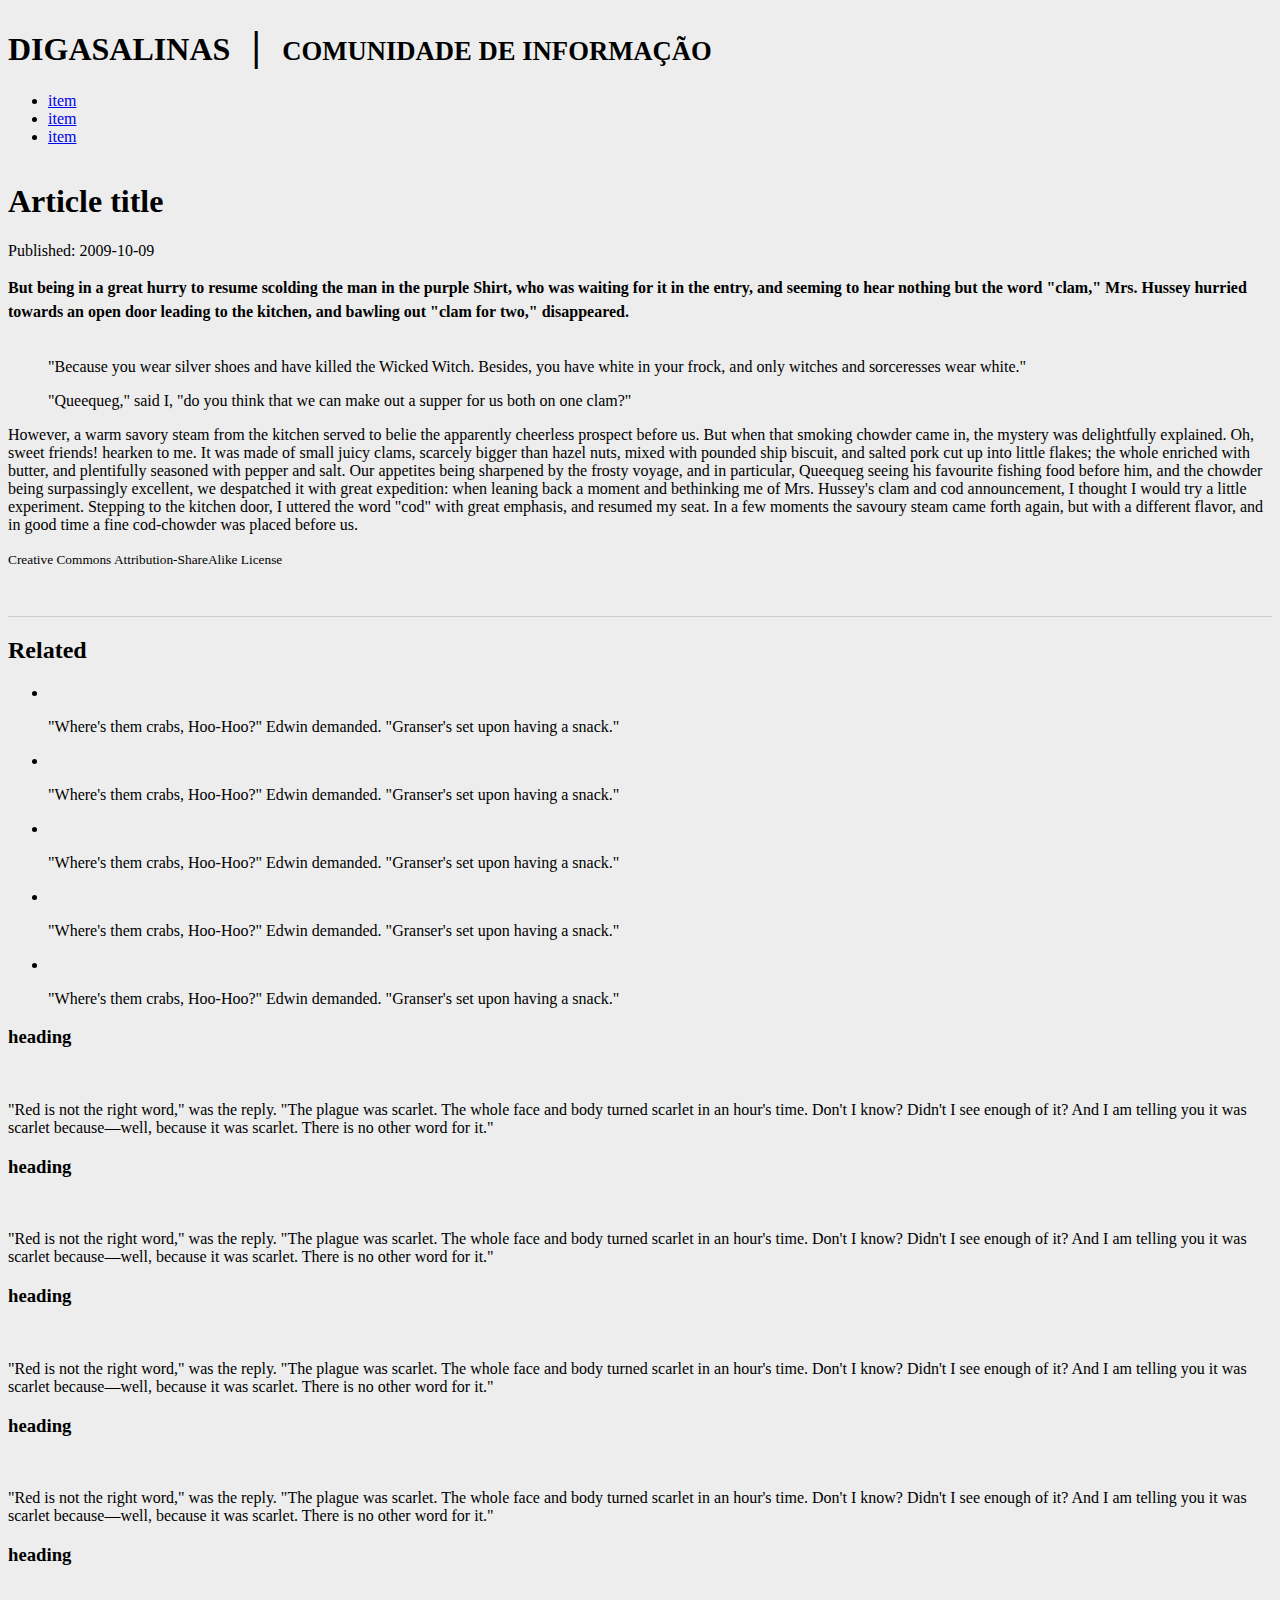
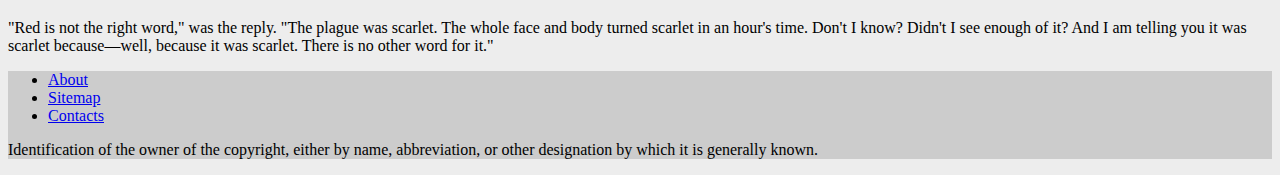
==== index.html @ 85ec5bc5 "Add files via upload" ====
<!DOCTYPE html>
<html lang="en">

    <head>
        <meta charset="utf-8">
        <meta http-equiv="X-UA-Compatible" content="IE=edge,chrome=1">
        <title>Página</title>
        <meta name="description" content="">
        <meta name="author" content="ink, cookbook, recipes">
        <meta name="HandheldFriendly" content="True">
        <meta name="MobileOptimized" content="320">
        <meta name="mobile-web-app-capable" content="yes">
        <meta name="viewport" content="width=device-width, initial-scale=1.0, maximum-scale=1.0, user-scalable=0">

        <!-- Place favicon.ico and apple-touch-icon(s) here  -->

        <link rel="shortcut icon" href="http://cdn.ink.sapo.pt/3.1.10/img/favicon.ico">
        <link rel="apple-touch-icon" href="http://cdn.ink.sapo.pt/3.1.10/img/touch-icon-iphone.png">
        <link rel="apple-touch-icon" sizes="76x76" href="http://cdn.ink.sapo.pt/3.1.10/img/touch-icon-ipad.png">
        <link rel="apple-touch-icon" sizes="120x120" href="http://cdn.ink.sapo.pt/3.1.10/img/touch-icon-iphone-retina.png">
        <link rel="apple-touch-icon" sizes="152x152" href="http://cdn.ink.sapo.pt/3.1.10/img/touch-icon-ipad-retina.png">
        <link rel="apple-touch-startup-image" href="http://cdn.ink.sapo.pt/3.1.10/img/splash.320x460.png" media="screen and (min-device-width: 200px) and (max-device-width: 320px) and (orientation:portrait)">
        <link rel="apple-touch-startup-image" href="http://cdn.ink.sapo.pt/3.1.10/img/splash.768x1004.png" media="screen and (min-device-width: 481px) and (max-device-width: 1024px) and (orientation:portrait)">
        <link rel="apple-touch-startup-image" href="http://cdn.ink.sapo.pt/3.1.10/img/splash.1024x748.png" media="screen and (min-device-width: 481px) and (max-device-width: 1024px) and (orientation:landscape)">

        <!-- load Ink's css from the cdn -->
        <link rel="stylesheet" type="text/css" href="http://cdn.ink.sapo.pt/3.1.10/css/ink-flex.min.css">
        <link rel="stylesheet" type="text/css" href="http://cdn.ink.sapo.pt/3.1.10/css/font-awesome.min.css">

        <!-- load Ink's css for IE8 -->
        <!--[if lt IE 9 ]>
            <link rel="stylesheet" href="http://cdn.ink.sapo.pt/3.1.10/css/ink-ie.min.css" type="text/css" media="screen" title="no title" charset="utf-8">
        <![endif]-->

        <!-- test browser flexbox support and load legacy grid if unsupported -->
        <script type="text/javascript" src="http://cdn.ink.sapo.pt/3.1.10/js/modernizr.js"></script>
        <script type="text/javascript">
            Modernizr.load({
              test: Modernizr.flexbox,
              nope : 'http://cdn.ink.sapo.pt/3.1.10/css/ink-legacy.min.css'
            });
        </script>

        <!-- load Ink's javascript files from the cdn -->
        <script type="text/javascript" src="http://cdn.ink.sapo.pt/3.1.10/js/holder.js"></script>
        <script type="text/javascript" src="http://cdn.ink.sapo.pt/3.1.10/js/ink-all.min.js"></script>
        <script type="text/javascript" src="http://cdn.ink.sapo.pt/3.1.10/js/autoload.js"></script>


        <style type="text/css">

            body {
                background: #ededed;
            }

            header h1 small:before  {
                content: "|";
                margin: 0 0.5em;
                font-size: 1.6em;
            }

            article header{
                padding: 0;
                overflow: hidden;
            }

            article footer {
                background: none;
            }

            article {
                padding-bottom: 2em;
                border-bottom: 1px solid #ccc;
            }

            .date {
                float: right;
            }

            summary {
                font-weight: 700;
                line-height: 1.5;
            }

            footer {
                background: #ccc;
            }
        </style>
    </head>

    <body>

        <div class="ink-grid">

            <!--[if lte IE 9 ]>
            <div class="ink-alert basic" role="alert">
                <button class="ink-dismiss">&times;</button>
                <p>
                    <strong>You are using an outdated Internet Explorer version.</strong>
                    Please <a href="http://browsehappy.com/">upgrade to a modern browser</a> to improve your web experience.
                </p>
            </div>
            -->

            <!-- Add your site or application content here -->

            <header class="clearfix vertical-padding">

                <h1 class="logo xlarge-push-left large-push-left">
                    DIGASALINAS<small>COMUNIDADE DE INFORMAÇÃO</small>
                </h1>

                <nav class="ink-navigation xlarge-push-right large-push-right half-top-space">
                    <ul class="menu horizontal black">
                        <li class="active"><a href="#">item</a></li>
                        <li><a href="#">item</a></li>
                        <li><a href="#">item</a></li>
                    </ul>
                </nav>

            </header>

            <section class="column-group gutters article">
                <div class="xlarge-70 large-70 medium-60 small-100 tiny-100">
                    <article>
                        <header>
                            <h1 class="push-left">Article title</h1>
                            <p class="push-right">Published: <time pubdate="pubdate">2009-10-09</time></p>
                        </header>
                        <summary>But being in a great hurry to resume scolding the man in the purple Shirt, who was waiting for it in the entry, and seeming to hear nothing but the word "clam," Mrs. Hussey hurried towards an open door leading to the kitchen, and bawling out "clam for two," disappeared.</summary>
                        <figure class="ink-image vertical-space">
                            <img src="holder.js/1200x600/auto/ink" alt="">
                            <figcaption class="dark over-bottom">
                                "Because you wear silver shoes and have killed the Wicked Witch. Besides, you have white in your frock, and only witches and sorceresses wear white."
                            </figcaption>
                        </figure>
                        <p><blockquote>"Queequeg," said I, "do you think that we can make out a supper for us both on one clam?"</blockquote></p>
                        <p>However, a warm savory steam from the kitchen served to belie the apparently cheerless prospect before us. But when that smoking chowder came in, the mystery was delightfully explained. Oh, sweet friends! hearken to me. It was made of small juicy clams, scarcely bigger than hazel nuts, mixed with pounded ship biscuit, and salted pork cut up into little flakes; the whole enriched with butter, and plentifully seasoned with pepper and salt. Our appetites being sharpened by the frosty voyage, and in particular, Queequeg seeing his favourite fishing food before him, and the chowder being surpassingly excellent, we despatched it with great expedition: when leaning back a moment and bethinking me of Mrs. Hussey's clam and cod announcement, I thought I would try a little experiment. Stepping to the kitchen door, I uttered the word "cod" with great emphasis, and resumed my seat. In a few moments the savoury steam came forth again, but with a different flavor, and in good time a fine cod-chowder was placed before us.</p>
                        <footer>
                            <p><small>Creative Commons Attribution-ShareAlike License</small></p>
                        </footer>
                    </article>
                </div>
                <section class="xlarge-30 large-30 medium-40 small-100 tiny-100">
                    <h2>Related</h2>
                    <ul class="unstyled">
                        <li class="column-group half-gutters">
                            <div class="all-40 small-50 tiny-50"><img src="holder.js/640x380/auto/ink" alt=""></div>
                            <div class="all-60 small-50 tiny-50"><p>"Where's them crabs, Hoo-Hoo?" Edwin demanded. "Granser's set upon  having a snack."</p></div>
                        </li>
                        <li class="column-group half-gutters">
                            <div class="all-40 small-50 tiny-50"><img src="holder.js/640x380/auto/ink" alt=""></div>
                            <div class="all-60 small-50 tiny-50"><p>"Where's them crabs, Hoo-Hoo?" Edwin demanded. "Granser's set upon  having a snack."</p></div>
                        </li>
                        <li class="column-group half-gutters">
                            <div class="all-40 small-50 tiny-50"><img src="holder.js/640x380/auto/ink" alt=""></div>
                            <div class="all-60 small-50 tiny-50"><p>"Where's them crabs, Hoo-Hoo?" Edwin demanded. "Granser's set upon  having a snack."</p></div>
                        </li>
                        <li class="column-group half-gutters">
                            <div class="all-40 small-50 tiny-50"><img src="holder.js/640x380/auto/ink" alt=""></div>
                            <div class="all-60 small-50 tiny-50"><p>"Where's them crabs, Hoo-Hoo?" Edwin demanded. "Granser's set upon  having a snack."</p></div>
                        </li>
                        <li class="column-group half-gutters">
                            <div class="all-40 small-50 tiny-50"><img src="holder.js/640x380/auto/ink" alt=""></div>
                            <div class="all-60 small-50 tiny-50"><p>"Where's them crabs, Hoo-Hoo?" Edwin demanded. "Granser's set upon  having a snack."</p></div>
                        </li>
                    </ul>
                </section>
            </section>
            <section class="column-group gutters">
                <div class="all-20 small-100 tiny-100">
                    <h3>heading</h3>
                    <img class="half-bottom-space" src="holder.js/1200x600/auto/ink" alt="">
                    <p>"Red is not the right word," was the reply. "The plague was scarlet.  The whole face and body turned scarlet in an hour's time. Don't I  know? Didn't I see enough of it? And I am telling you it was scarlet  because&mdash;well, because it was scarlet. There is no other word for it."</p>
                </div>
                <div class="all-20 small-100 tiny-100">
                    <h3>heading</h3>
                    <img class="half-bottom-space" src="holder.js/1200x600/auto/ink" alt="">
                    <p>"Red is not the right word," was the reply. "The plague was scarlet.  The whole face and body turned scarlet in an hour's time. Don't I  know? Didn't I see enough of it? And I am telling you it was scarlet  because&mdash;well, because it was scarlet. There is no other word for it."</p>
                </div>
                <div class="all-20 small-100 tiny-100">
                    <h3>heading</h3>
                    <img class="half-bottom-space" src="holder.js/1200x600/auto/ink" alt="">
                    <p>"Red is not the right word," was the reply. "The plague was scarlet.  The whole face and body turned scarlet in an hour's time. Don't I  know? Didn't I see enough of it? And I am telling you it was scarlet  because&mdash;well, because it was scarlet. There is no other word for it."</p>
                </div>
                <div class="all-20 small-100 tiny-100">
                    <h3>heading</h3>
                    <img class="half-bottom-space" src="holder.js/1200x600/auto/ink" alt="">
                    <p>"Red is not the right word," was the reply. "The plague was scarlet.  The whole face and body turned scarlet in an hour's time. Don't I  know? Didn't I see enough of it? And I am telling you it was scarlet  because&mdash;well, because it was scarlet. There is no other word for it."</p>
                </div>
                <div class="all-20 small-100 tiny-100">
                    <h3>heading</h3>
                    <img class="half-bottom-space" src="holder.js/1200x600/auto/ink" alt="">
                    <p>"Red is not the right word," was the reply. "The plague was scarlet.  The whole face and body turned scarlet in an hour's time. Don't I  know? Didn't I see enough of it? And I am telling you it was scarlet  because&mdash;well, because it was scarlet. There is no other word for it."</p>
                </div>
            </section>
        </div>
        <footer class="clearfix">
            <div class="ink-grid">
                <ul class="unstyled inline half-vertical-space">
                    <li class="active"><a href="#">About</a></li>
                    <li><a href="#">Sitemap</a></li>
                    <li><a href="#">Contacts</a></li>
                </ul>
                <p class="note">Identification of the owner of the copyright, either by name, abbreviation, or other designation by which it is generally known.</p>
            </div>
        </footer>
    </body>
</html>
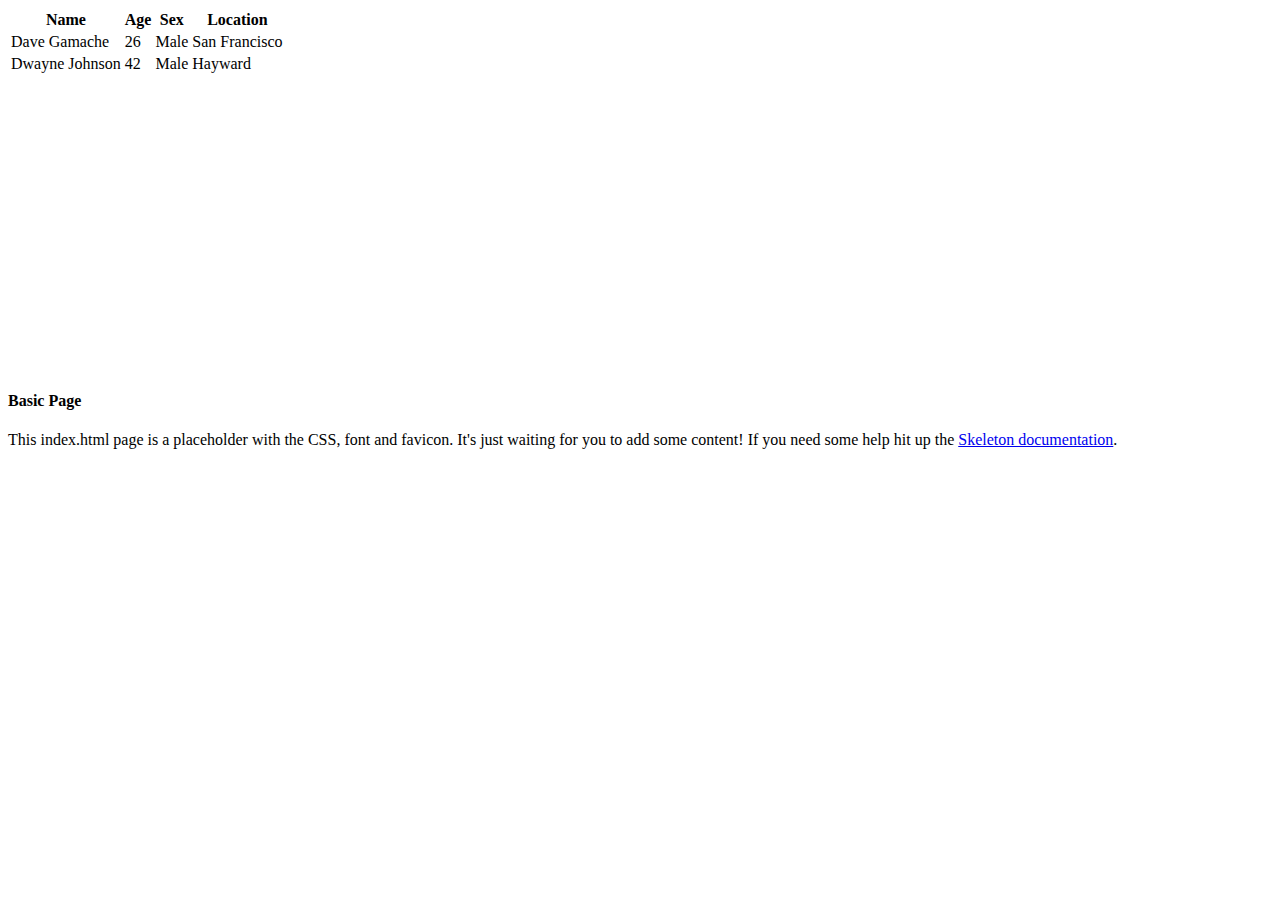
==== commit 435426de: "Add files via upload" ====
--- a/index.html
+++ b/index.html
@@ -1,209 +1,69 @@
 <!DOCTYPE html>
 <html lang="en">
+<head>
 
-    <head>
-        <meta charset="utf-8">
-        <meta http-equiv="X-UA-Compatible" content="IE=edge,chrome=1">
-        <title>Página</title>
-        <meta name="description" content="">
-        <meta name="author" content="ink, cookbook, recipes">
-        <meta name="HandheldFriendly" content="True">
-        <meta name="MobileOptimized" content="320">
-        <meta name="mobile-web-app-capable" content="yes">
-        <meta name="viewport" content="width=device-width, initial-scale=1.0, maximum-scale=1.0, user-scalable=0">
+  <!-- Basic Page Needs
+  –––––––––––––––––––––––––––––––––––––––––––––––––– -->
+  <meta charset="utf-8">
+  <title>Your page title here :)</title>
+  <meta name="description" content="">
+  <meta name="author" content="">
 
-        <!-- Place favicon.ico and apple-touch-icon(s) here  -->
+  <!-- Mobile Specific Metas
+  –––––––––––––––––––––––––––––––––––––––––––––––––– -->
+  <meta name="viewport" content="width=device-width, initial-scale=1">
 
-        <link rel="shortcut icon" href="http://cdn.ink.sapo.pt/3.1.10/img/favicon.ico">
-        <link rel="apple-touch-icon" href="http://cdn.ink.sapo.pt/3.1.10/img/touch-icon-iphone.png">
-        <link rel="apple-touch-icon" sizes="76x76" href="http://cdn.ink.sapo.pt/3.1.10/img/touch-icon-ipad.png">
-        <link rel="apple-touch-icon" sizes="120x120" href="http://cdn.ink.sapo.pt/3.1.10/img/touch-icon-iphone-retina.png">
-        <link rel="apple-touch-icon" sizes="152x152" href="http://cdn.ink.sapo.pt/3.1.10/img/touch-icon-ipad-retina.png">
-        <link rel="apple-touch-startup-image" href="http://cdn.ink.sapo.pt/3.1.10/img/splash.320x460.png" media="screen and (min-device-width: 200px) and (max-device-width: 320px) and (orientation:portrait)">
-        <link rel="apple-touch-startup-image" href="http://cdn.ink.sapo.pt/3.1.10/img/splash.768x1004.png" media="screen and (min-device-width: 481px) and (max-device-width: 1024px) and (orientation:portrait)">
-        <link rel="apple-touch-startup-image" href="http://cdn.ink.sapo.pt/3.1.10/img/splash.1024x748.png" media="screen and (min-device-width: 481px) and (max-device-width: 1024px) and (orientation:landscape)">
+  <!-- FONT
+  –––––––––––––––––––––––––––––––––––––––––––––––––– -->
+  <link href="//fonts.googleapis.com/css?family=Raleway:400,300,600" rel="stylesheet" type="text/css">
 
-        <!-- load Ink's css from the cdn -->
-        <link rel="stylesheet" type="text/css" href="http://cdn.ink.sapo.pt/3.1.10/css/ink-flex.min.css">
-        <link rel="stylesheet" type="text/css" href="http://cdn.ink.sapo.pt/3.1.10/css/font-awesome.min.css">
+  <!-- CSS
+  –––––––––––––––––––––––––––––––––––––––––––––––––– -->
+  <link rel="stylesheet" href="css/normalize.css">
+  <link rel="stylesheet" href="css/skeleton.css">
 
-        <!-- load Ink's css for IE8 -->
-        <!--[if lt IE 9 ]>
-            <link rel="stylesheet" href="http://cdn.ink.sapo.pt/3.1.10/css/ink-ie.min.css" type="text/css" media="screen" title="no title" charset="utf-8">
-        <![endif]-->
+  <!-- Favicon
+  –––––––––––––––––––––––––––––––––––––––––––––––––– -->
+  <link rel="icon" type="image/png" href="images/favicon.png">
 
-        <!-- test browser flexbox support and load legacy grid if unsupported -->
-        <script type="text/javascript" src="http://cdn.ink.sapo.pt/3.1.10/js/modernizr.js"></script>
-        <script type="text/javascript">
-            Modernizr.load({
-              test: Modernizr.flexbox,
-              nope : 'http://cdn.ink.sapo.pt/3.1.10/css/ink-legacy.min.css'
-            });
-        </script>
+</head>
+<body>
+<table class="u-full-width">
+  <thead>
+    <tr>
+      <th>Name</th>
+      <th>Age</th>
+      <th>Sex</th>
+      <th>Location</th>
+    </tr>
+  </thead>
+  <tbody>
+    <tr>
+      <td>Dave Gamache</td>
+      <td>26</td>
+      <td>Male</td>
+      <td>San Francisco</td>
+    </tr>
+    <tr>
+      <td>Dwayne Johnson</td>
+      <td>42</td>
+      <td>Male</td>
+      <td>Hayward</td>
+    </tr>
+  </tbody>
+</table>
+  <!-- Primary Page Layout
+  –––––––––––––––––––––––––––––––––––––––––––––––––– -->
+  <div class="container">
+    <div class="row">
+      <div class="one-half column" style="margin-top: 25%">
+        <h4>Basic Page</h4>
+        <p>This index.html page is a placeholder with the CSS, font and favicon. It's just waiting for you to add some content! If you need some help hit up the <a href="http://www.getskeleton.com">Skeleton documentation</a>.</p>
+      </div>
+    </div>
+  </div>
 
-        <!-- load Ink's javascript files from the cdn -->
-        <script type="text/javascript" src="http://cdn.ink.sapo.pt/3.1.10/js/holder.js"></script>
-        <script type="text/javascript" src="http://cdn.ink.sapo.pt/3.1.10/js/ink-all.min.js"></script>
-        <script type="text/javascript" src="http://cdn.ink.sapo.pt/3.1.10/js/autoload.js"></script>
-
-
-        <style type="text/css">
-
-            body {
-                background: #ededed;
-            }
-
-            header h1 small:before  {
-                content: "|";
-                margin: 0 0.5em;
-                font-size: 1.6em;
-            }
-
-            article header{
-                padding: 0;
-                overflow: hidden;
-            }
-
-            article footer {
-                background: none;
-            }
-
-            article {
-                padding-bottom: 2em;
-                border-bottom: 1px solid #ccc;
-            }
-
-            .date {
-                float: right;
-            }
-
-            summary {
-                font-weight: 700;
-                line-height: 1.5;
-            }
-
-            footer {
-                background: #ccc;
-            }
-        </style>
-    </head>
-
-    <body>
-
-        <div class="ink-grid">
-
-            <!--[if lte IE 9 ]>
-            <div class="ink-alert basic" role="alert">
-                <button class="ink-dismiss">&times;</button>
-                <p>
-                    <strong>You are using an outdated Internet Explorer version.</strong>
-                    Please <a href="http://browsehappy.com/">upgrade to a modern browser</a> to improve your web experience.
-                </p>
-            </div>
-            -->
-
-            <!-- Add your site or application content here -->
-
-            <header class="clearfix vertical-padding">
-
-                <h1 class="logo xlarge-push-left large-push-left">
-                    DIGASALINAS<small>COMUNIDADE DE INFORMAÇÃO</small>
-                </h1>
-
-                <nav class="ink-navigation xlarge-push-right large-push-right half-top-space">
-                    <ul class="menu horizontal black">
-                        <li class="active"><a href="#">item</a></li>
-                        <li><a href="#">item</a></li>
-                        <li><a href="#">item</a></li>
-                    </ul>
-                </nav>
-
-            </header>
-
-            <section class="column-group gutters article">
-                <div class="xlarge-70 large-70 medium-60 small-100 tiny-100">
-                    <article>
-                        <header>
-                            <h1 class="push-left">Article title</h1>
-                            <p class="push-right">Published: <time pubdate="pubdate">2009-10-09</time></p>
-                        </header>
-                        <summary>But being in a great hurry to resume scolding the man in the purple Shirt, who was waiting for it in the entry, and seeming to hear nothing but the word "clam," Mrs. Hussey hurried towards an open door leading to the kitchen, and bawling out "clam for two," disappeared.</summary>
-                        <figure class="ink-image vertical-space">
-                            <img src="holder.js/1200x600/auto/ink" alt="">
-                            <figcaption class="dark over-bottom">
-                                "Because you wear silver shoes and have killed the Wicked Witch. Besides, you have white in your frock, and only witches and sorceresses wear white."
-                            </figcaption>
-                        </figure>
-                        <p><blockquote>"Queequeg," said I, "do you think that we can make out a supper for us both on one clam?"</blockquote></p>
-                        <p>However, a warm savory steam from the kitchen served to belie the apparently cheerless prospect before us. But when that smoking chowder came in, the mystery was delightfully explained. Oh, sweet friends! hearken to me. It was made of small juicy clams, scarcely bigger than hazel nuts, mixed with pounded ship biscuit, and salted pork cut up into little flakes; the whole enriched with butter, and plentifully seasoned with pepper and salt. Our appetites being sharpened by the frosty voyage, and in particular, Queequeg seeing his favourite fishing food before him, and the chowder being surpassingly excellent, we despatched it with great expedition: when leaning back a moment and bethinking me of Mrs. Hussey's clam and cod announcement, I thought I would try a little experiment. Stepping to the kitchen door, I uttered the word "cod" with great emphasis, and resumed my seat. In a few moments the savoury steam came forth again, but with a different flavor, and in good time a fine cod-chowder was placed before us.</p>
-                        <footer>
-                            <p><small>Creative Commons Attribution-ShareAlike License</small></p>
-                        </footer>
-                    </article>
-                </div>
-                <section class="xlarge-30 large-30 medium-40 small-100 tiny-100">
-                    <h2>Related</h2>
-                    <ul class="unstyled">
-                        <li class="column-group half-gutters">
-                            <div class="all-40 small-50 tiny-50"><img src="holder.js/640x380/auto/ink" alt=""></div>
-                            <div class="all-60 small-50 tiny-50"><p>"Where's them crabs, Hoo-Hoo?" Edwin demanded. "Granser's set upon  having a snack."</p></div>
-                        </li>
-                        <li class="column-group half-gutters">
-                            <div class="all-40 small-50 tiny-50"><img src="holder.js/640x380/auto/ink" alt=""></div>
-                            <div class="all-60 small-50 tiny-50"><p>"Where's them crabs, Hoo-Hoo?" Edwin demanded. "Granser's set upon  having a snack."</p></div>
-                        </li>
-                        <li class="column-group half-gutters">
-                            <div class="all-40 small-50 tiny-50"><img src="holder.js/640x380/auto/ink" alt=""></div>
-                            <div class="all-60 small-50 tiny-50"><p>"Where's them crabs, Hoo-Hoo?" Edwin demanded. "Granser's set upon  having a snack."</p></div>
-                        </li>
-                        <li class="column-group half-gutters">
-                            <div class="all-40 small-50 tiny-50"><img src="holder.js/640x380/auto/ink" alt=""></div>
-                            <div class="all-60 small-50 tiny-50"><p>"Where's them crabs, Hoo-Hoo?" Edwin demanded. "Granser's set upon  having a snack."</p></div>
-                        </li>
-                        <li class="column-group half-gutters">
-                            <div class="all-40 small-50 tiny-50"><img src="holder.js/640x380/auto/ink" alt=""></div>
-                            <div class="all-60 small-50 tiny-50"><p>"Where's them crabs, Hoo-Hoo?" Edwin demanded. "Granser's set upon  having a snack."</p></div>
-                        </li>
-                    </ul>
-                </section>
-            </section>
-            <section class="column-group gutters">
-                <div class="all-20 small-100 tiny-100">
-                    <h3>heading</h3>
-                    <img class="half-bottom-space" src="holder.js/1200x600/auto/ink" alt="">
-                    <p>"Red is not the right word," was the reply. "The plague was scarlet.  The whole face and body turned scarlet in an hour's time. Don't I  know? Didn't I see enough of it? And I am telling you it was scarlet  because&mdash;well, because it was scarlet. There is no other word for it."</p>
-                </div>
-                <div class="all-20 small-100 tiny-100">
-                    <h3>heading</h3>
-                    <img class="half-bottom-space" src="holder.js/1200x600/auto/ink" alt="">
-                    <p>"Red is not the right word," was the reply. "The plague was scarlet.  The whole face and body turned scarlet in an hour's time. Don't I  know? Didn't I see enough of it? And I am telling you it was scarlet  because&mdash;well, because it was scarlet. There is no other word for it."</p>
-                </div>
-                <div class="all-20 small-100 tiny-100">
-                    <h3>heading</h3>
-                    <img class="half-bottom-space" src="holder.js/1200x600/auto/ink" alt="">
-                    <p>"Red is not the right word," was the reply. "The plague was scarlet.  The whole face and body turned scarlet in an hour's time. Don't I  know? Didn't I see enough of it? And I am telling you it was scarlet  because&mdash;well, because it was scarlet. There is no other word for it."</p>
-                </div>
-                <div class="all-20 small-100 tiny-100">
-                    <h3>heading</h3>
-                    <img class="half-bottom-space" src="holder.js/1200x600/auto/ink" alt="">
-                    <p>"Red is not the right word," was the reply. "The plague was scarlet.  The whole face and body turned scarlet in an hour's time. Don't I  know? Didn't I see enough of it? And I am telling you it was scarlet  because&mdash;well, because it was scarlet. There is no other word for it."</p>
-                </div>
-                <div class="all-20 small-100 tiny-100">
-                    <h3>heading</h3>
-                    <img class="half-bottom-space" src="holder.js/1200x600/auto/ink" alt="">
-                    <p>"Red is not the right word," was the reply. "The plague was scarlet.  The whole face and body turned scarlet in an hour's time. Don't I  know? Didn't I see enough of it? And I am telling you it was scarlet  because&mdash;well, because it was scarlet. There is no other word for it."</p>
-                </div>
-            </section>
-        </div>
-        <footer class="clearfix">
-            <div class="ink-grid">
-                <ul class="unstyled inline half-vertical-space">
-                    <li class="active"><a href="#">About</a></li>
-                    <li><a href="#">Sitemap</a></li>
-                    <li><a href="#">Contacts</a></li>
-                </ul>
-                <p class="note">Identification of the owner of the copyright, either by name, abbreviation, or other designation by which it is generally known.</p>
-            </div>
-        </footer>
-    </body>
-</html>+<!-- End Document
+  –––––––––––––––––––––––––––––––––––––––––––––––––– -->
+</body>
+</html>
